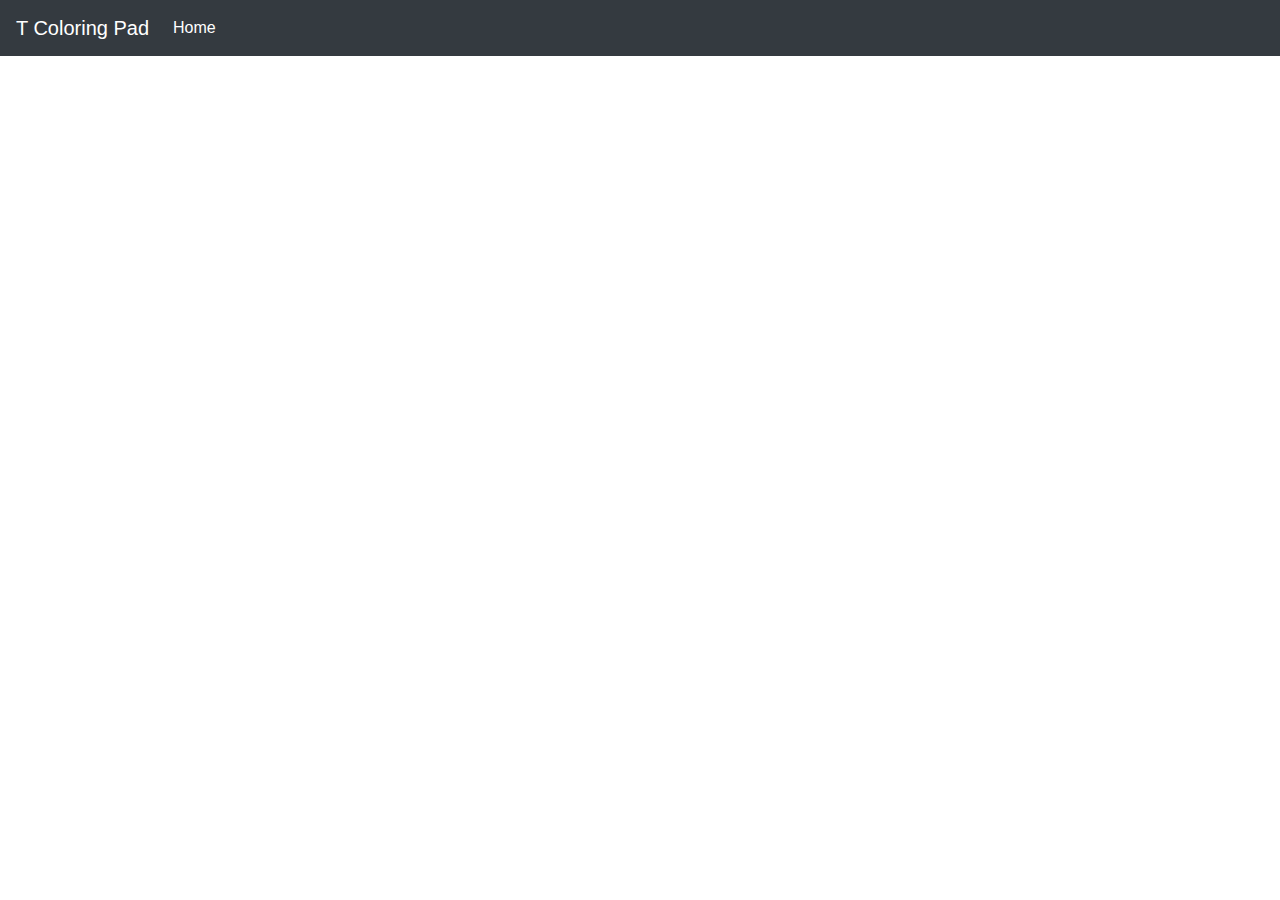
==== coloring.html @ d687107a "updated code" ====
<!doctype html>
<html lang="en">

<head>
    <meta charset="utf-8">
    <meta name="viewport" content="width=device-width, initial-scale=1, shrink-to-fit=no">
    <meta name="description" content="">
    <meta name="author" content="">
    <link rel="icon" href="">

    <title>Coloring Page For Kids/Adults/Teens</title>

    <!-- Bootstrap CSS -->
    <link rel="stylesheet" href="https://cdn.jsdelivr.net/npm/bootstrap@4.0.0/dist/css/bootstrap.min.css"
        integrity="sha384-Gn5384xqQ1aoWXA+058RXPxPg6fy4IWvTNh0E263XmFcJlSAwiGgFAW/dAiS6JXm" crossorigin="anonymous">


    <!-- Custom styles for this template -->
    <link href="starter-template.css" rel="stylesheet">
</head>

<body>

    <nav class="navbar navbar-expand-md navbar-dark bg-dark fixed-top">
        <a class="navbar-brand" href="#">T Coloring Pad</a>
        <button class="navbar-toggler" type="button" data-toggle="collapse" data-target="#navbarsExampleDefault"
            aria-controls="navbarsExampleDefault" aria-expanded="false" aria-label="Toggle navigation">
            <span class="navbar-toggler-icon"></span>
        </button>

        <div class="collapse navbar-collapse" id="navbarsExampleDefault">
            <ul class="navbar-nav mr-auto">
                <li class="nav-item active">
                    <a class="nav-link" href="index.html">Home <span class="sr-only">(current)</span></a>
                </li>
            </ul>
        </div>
    </nav>

    <main role="main" class="container">

        <div class="starter-template">
            <div class="row text-center text-lg-start" >
                <div class="col-md-12 col-12" id="imgToColor"></div>
            </div>
        </div>
        <div class="row text-center text-lg-start">
            <div class='col-lg-3 col-md-4 col-6'></div>
        </div>
        </div>

    </main><!-- /.container -->

    <!-- Bootstrap core JavaScript
    ================================================== -->
    <!-- Placed at the end of the document so the pages load faster -->

    <!-- Optional JavaScript -->
    <!-- jQuery first, then Popper.js, then Bootstrap JS -->
    <script src="https://code.jquery.com/jquery-3.1.1.min.js" crossorigin="anonymous"></script>
    <script src="https://cdn.jsdelivr.net/npm/popper.js@1.12.9/dist/umd/popper.min.js"
        integrity="sha384-ApNbgh9B+Y1QKtv3Rn7W3mgPxhU9K/ScQsAP7hUibX39j7fakFPskvXusvfa0b4Q"
        crossorigin="anonymous"></script>
    <script src="https://cdn.jsdelivr.net/npm/bootstrap@4.0.0/dist/js/bootstrap.min.js"
        integrity="sha384-JZR6Spejh4U02d8jOt6vLEHfe/JQGiRRSQQxSfFWpi1MquVdAyjUar5+76PVCmYl"
        crossorigin="anonymous"></script>
    <script src="./scripts/coloring.js"></script>
</body>

</html>
---- starter-template.css ----
body {
  padding-top: 5rem;
}
.starter-template {
  padding: 3rem 1.5rem;
  text-align: center;
}
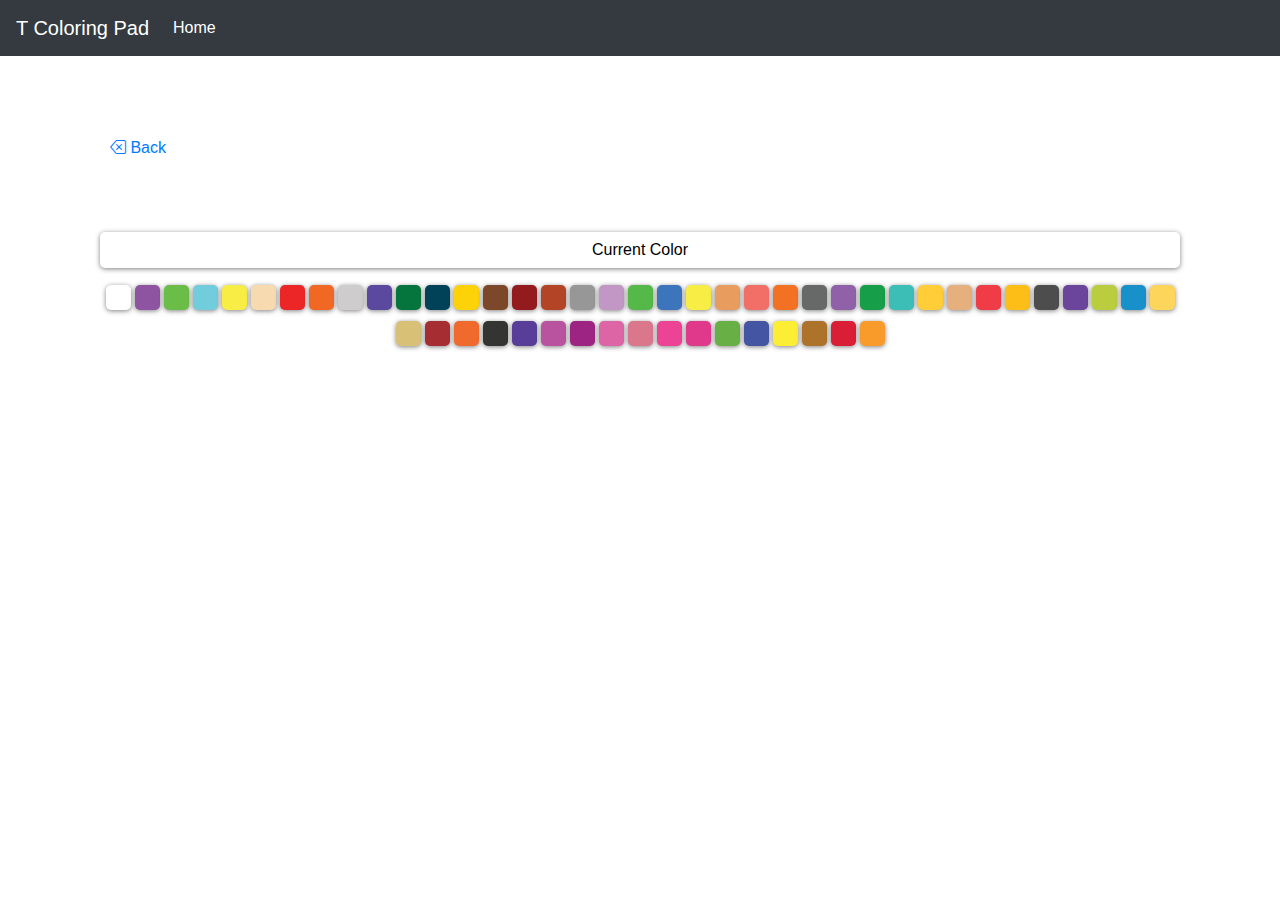
==== commit 63a11d28: "Update coloring.html" ====
--- a/coloring.html
+++ b/coloring.html
@@ -14,9 +14,14 @@
     <link rel="stylesheet" href="https://cdn.jsdelivr.net/npm/bootstrap@4.0.0/dist/css/bootstrap.min.css"
         integrity="sha384-Gn5384xqQ1aoWXA+058RXPxPg6fy4IWvTNh0E263XmFcJlSAwiGgFAW/dAiS6JXm" crossorigin="anonymous">
 
+    <!-- Option 1: Include in HTML -->
+    <link rel="stylesheet" href="https://cdn.jsdelivr.net/npm/bootstrap-icons@1.3.0/font/bootstrap-icons.css">
 
     <!-- Custom styles for this template -->
     <link href="starter-template.css" rel="stylesheet">
+
+    <!-- Custom CSS -->
+    <link rel="stylesheet" href="./coloring.css" />
 </head>
 
 <body>
@@ -40,12 +45,17 @@
     <main role="main" class="container">
 
         <div class="starter-template">
-            <div class="row text-center text-lg-start" >
+            <div class="row text-center text-lg-start">
+                <a class="nav-link" href="index.html"><i class="bi bi-backspace"></i> Back</a>
+            </div>
+            <div class="row text-center text-lg-start">
                 <div class="col-md-12 col-12" id="imgToColor"></div>
             </div>
         </div>
         <div class="row text-center text-lg-start">
-            <div class='col-lg-3 col-md-4 col-6'></div>
+            <div class='col-md-12 col-12'>
+                <div id="colorPalette"></div>
+            </div>
         </div>
         </div>
 
@@ -67,4 +77,4 @@
     <script src="./scripts/coloring.js"></script>
 </body>
 
-</html>+</html>
--- a/coloring.css
+++ b/coloring.css
@@ -0,0 +1,41 @@
+#colorPalette .swatchHolder{
+    /* position:absolute; */
+    bottom:0px;
+    margin:auto;
+    left:0px;
+    right:0px;
+    list-style-type:none;
+    text-align:center;
+    display:inline-block;
+    padding: 15px;
+    /* width:260px; */
+    border-radius: 20px 20px 0px 0px;
+    color: black;
+  }
+  #colorPalette .swatchHolder .colorHolder{
+    width:100%;
+    line-height: 100%;
+    content:'Chosen Color';
+    padding: 10px 0px;
+    margin: 0px auto 15px auto;
+    cursor:pointer;
+    border-radius: 5px;
+    -webkit-box-shadow: 0 1px 5px rgba(0,0,0,0.5);
+       -moz-box-shadow: 0 1px 5px rgba(0,0,0,0.5);
+            box-shadow: 0 1px 5px rgba(0,0,0,0.5);
+  }
+  #colorPalette .swatchHolder li:not(.colorHolder){
+    height:25px;
+    width:25px;
+    margin:2px;
+    display:inline-block;
+    cursor:pointer;
+    border-radius: 5px;
+    -webkit-box-shadow: 0 1px 5px rgba(0,0,0,0.5);
+    -moz-box-shadow: 0 1px 5px rgba(0,0,0,0.5);
+    box-shadow: 0 1px 5px rgba(0,0,0,0.5);
+  }
+
+/* ol.swatchHolder li {
+  display: inline-block;
+} */
